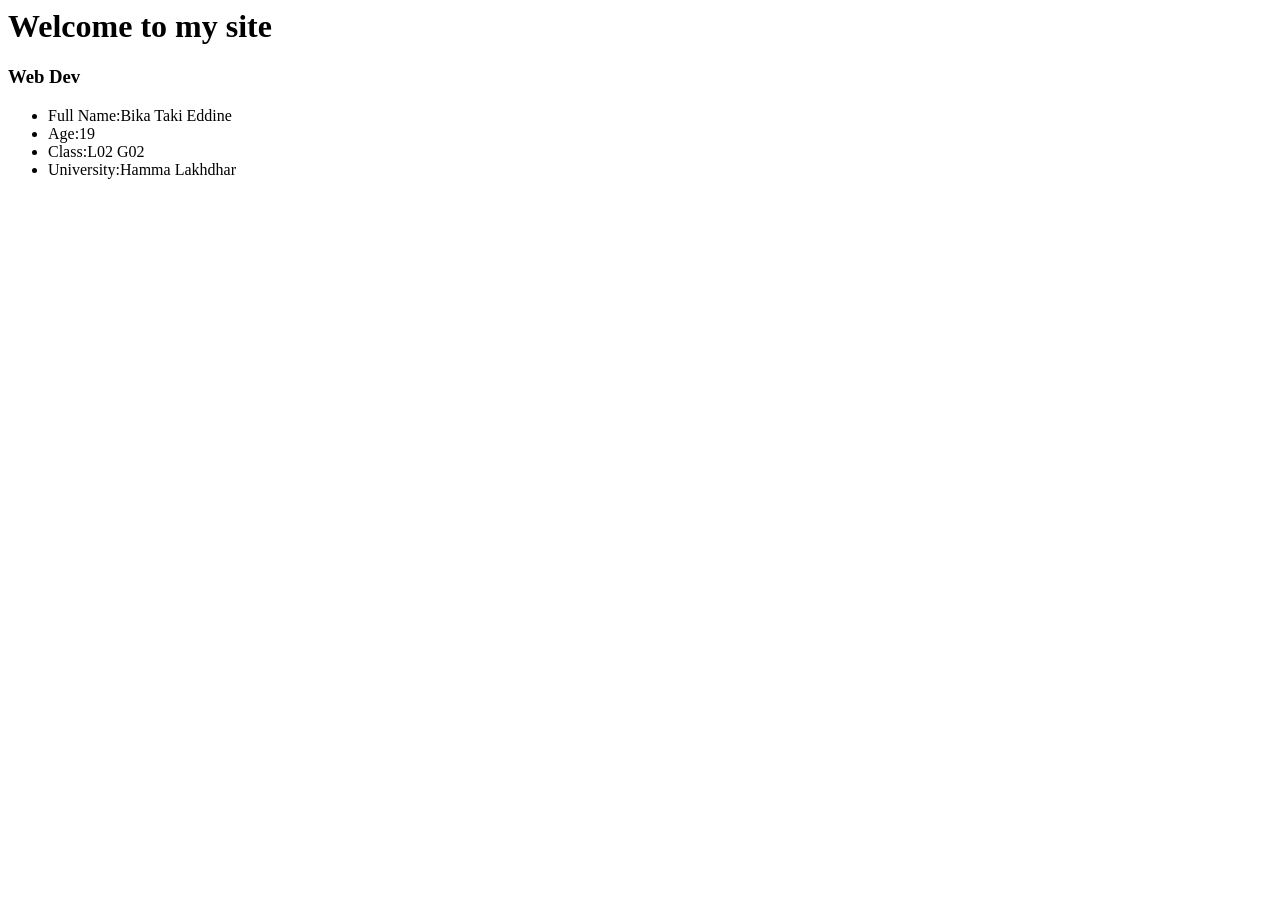
==== index.html @ f8263ea2 "Add files via upload" ====
<html>
  
  <head>
    <link rel="stylesheet" href="index.css">
  </head>
  
  <body>
    <hader>
      <h1>Welcome to my site</h1>
    </hader>
    
    <h3 class="web-dev">Web Dev</h3>
    <ul class="list">
      <li><span>Full Name:</span>Bika Taki Eddine</li>
      <li><span>Age:</span>19</li>
      <li><span>Class:</span>L02 G02</li>
      <li><span>University:</span>Hamma Lakhdhar</li>
    </ul>
  </body>
</html>
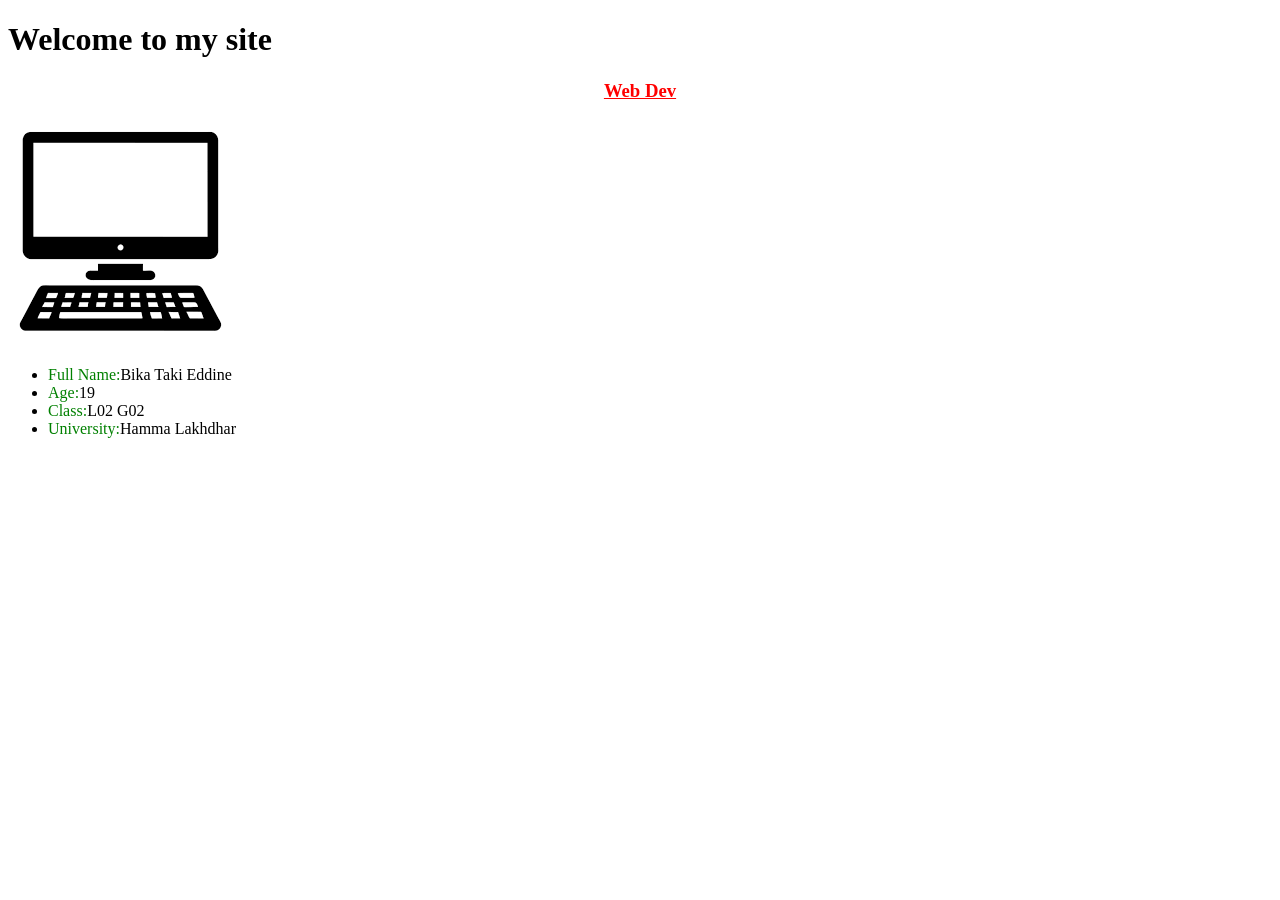
==== commit 6d820a78: "Update index.html" ====
--- a/index.html
+++ b/index.html
@@ -1,20 +1,22 @@
-<html>
-  
-  <head>
-    <link rel="stylesheet" href="index.css">
-  </head>
-  
-  <body>
+<!DOCTYPE html>
+<html lang="en">
+<head>
+    <title>TP Web Dev</title>
+    <link rel="stylesheet" href="style.css">
+</head>
+<body>
     <hader>
       <h1>Welcome to my site</h1>
     </hader>
     
     <h3 class="web-dev">Web Dev</h3>
+    <div class="content"></div>
+    <img src="[data-uri]" alt="">
     <ul class="list">
       <li><span>Full Name:</span>Bika Taki Eddine</li>
       <li><span>Age:</span>19</li>
       <li><span>Class:</span>L02 G02</li>
       <li><span>University:</span>Hamma Lakhdhar</li>
     </ul>
-  </body>
+</body>
 </html>
--- a/style.css
+++ b/style.css
@@ -0,0 +1,10 @@
+.web-dev{
+    color: red;
+    text-align: center;
+    text-decoration: underline;
+}
+
+
+.list span{
+    color: green;
+}
